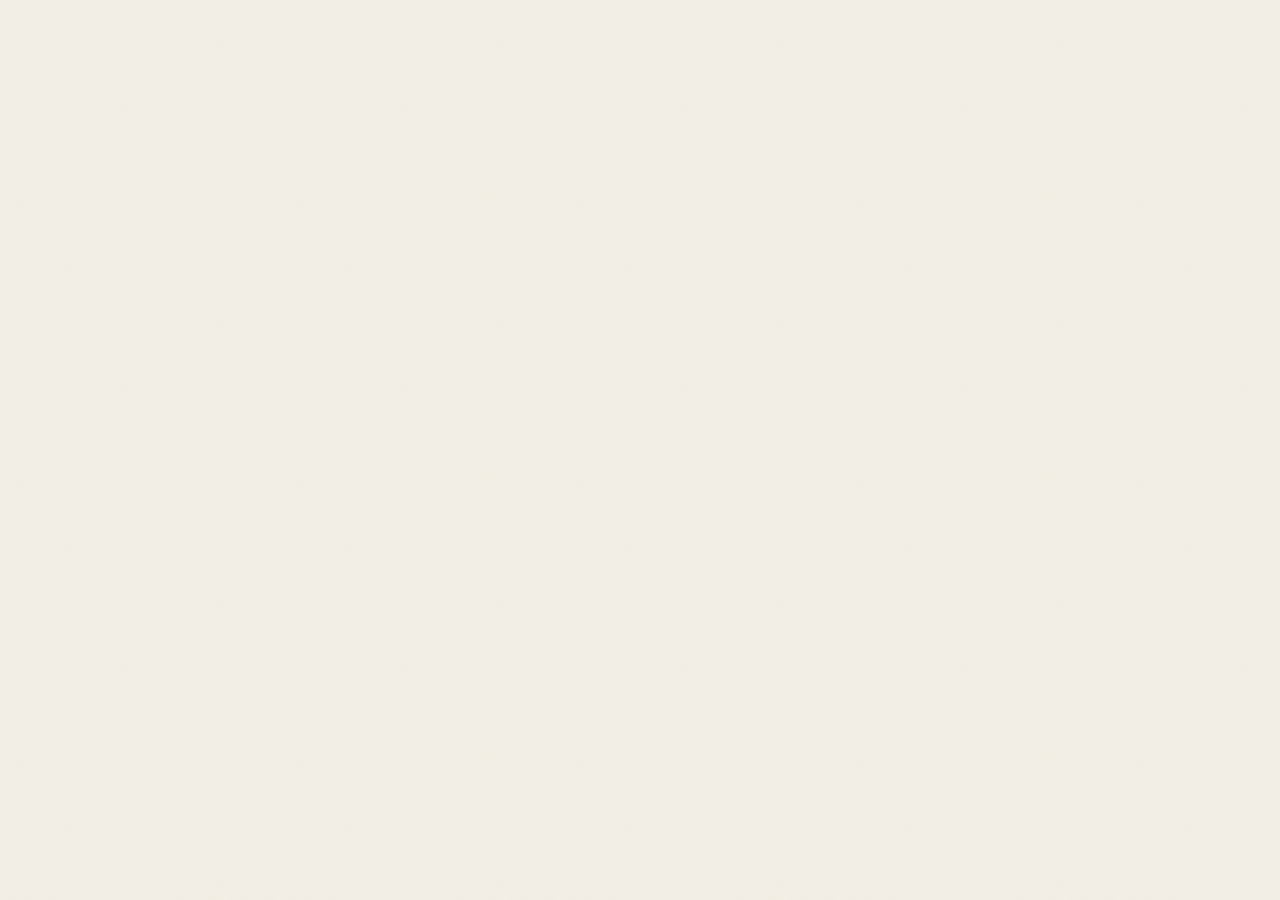
==== lp.html @ aed510a6 "Initial commit: João Rodrigo LP (dev + IA focused)" ====
<!doctype html>
<html lang="pt-BR">
<head>
<meta charset="UTF-8" />
<meta name="viewport" content="width=device-width, initial-scale=1.0" />
<title>João Rodrigo — IA, tráfego e sistemas que rodam todo dia</title>

<link rel="preconnect" href="https://fonts.googleapis.com" />
<link rel="preconnect" href="https://fonts.gstatic.com" crossorigin />
<link href="https://fonts.googleapis.com/css2?family=Instrument+Serif:ital@0;1&family=Inter+Tight:wght@400;500;600;700;800&family=JetBrains+Mono:wght@400;500;700&display=swap" rel="stylesheet" />

<style>
  :root {
    --paper: #F4EFE6;
    --paper-2: #ECE4D5;
    --ink: #14130F;
    --ink-2: #2A2823;
    --rule: #1f1d18;
    --muted: #6B635A;
    --muted-2: #9A9286;
    --accent: #C73E1D;        /* vermelho-tijolo */
    --accent-deep: #9C2F12;
    --highlight: #E9DFC8;     /* marca-texto creme */
    --serif: 'Instrument Serif', 'Times New Roman', serif;
    --sans: 'Inter Tight', system-ui, sans-serif;
    --mono: 'JetBrains Mono', ui-monospace, monospace;
  }

  * { box-sizing: border-box; }
  html, body { margin: 0; padding: 0; }
  html { scroll-behavior: smooth; }
  body {
    background: var(--paper);
    color: var(--ink);
    font-family: var(--sans);
    font-size: 16px;
    line-height: 1.5;
    -webkit-font-smoothing: antialiased;
    -moz-osx-font-smoothing: grayscale;
    overflow-x: hidden;
  }

  /* Grão de papel — sutil */
  body::after {
    content: '';
    position: fixed; inset: 0;
    pointer-events: none;
    z-index: 9999;
    opacity: 0.04;
    background-image: url("data:image/svg+xml,%3Csvg xmlns='http://www.w3.org/2000/svg' width='280' height='280'%3E%3Cfilter id='n'%3E%3CfeTurbulence type='fractalNoise' baseFrequency='0.85' numOctaves='3' stitchTiles='stitch'/%3E%3C/filter%3E%3Crect width='280' height='280' filter='url(%23n)'/%3E%3C/svg%3E");
    background-size: 280px;
    mix-blend-mode: multiply;
  }

  ::selection { background: var(--accent); color: var(--paper); }

  a { color: inherit; text-decoration: none; }
  button { font: inherit; color: inherit; background: none; border: none; cursor: pointer; padding: 0; }

  .serif { font-family: var(--serif); font-weight: 400; letter-spacing: -0.01em; }
  .mono  { font-family: var(--mono); }
  .ital  { font-style: italic; }

  /* Reveal on scroll */
  .reveal { opacity: 0; transform: translateY(24px); transition: opacity .9s cubic-bezier(.22,1,.36,1), transform .9s cubic-bezier(.22,1,.36,1); }
  .reveal.in { opacity: 1; transform: none; }
  .reveal-stagger > * { opacity: 0; transform: translateY(18px); transition: opacity .8s cubic-bezier(.22,1,.36,1), transform .8s cubic-bezier(.22,1,.36,1); }
  .reveal-stagger.in > * { opacity: 1; transform: none; }
  .reveal-stagger.in > *:nth-child(1) { transition-delay: 0ms; }
  .reveal-stagger.in > *:nth-child(2) { transition-delay: 70ms; }
  .reveal-stagger.in > *:nth-child(3) { transition-delay: 140ms; }
  .reveal-stagger.in > *:nth-child(4) { transition-delay: 210ms; }
  .reveal-stagger.in > *:nth-child(5) { transition-delay: 280ms; }
  .reveal-stagger.in > *:nth-child(6) { transition-delay: 350ms; }
  .reveal-stagger.in > *:nth-child(7) { transition-delay: 420ms; }
  .reveal-stagger.in > *:nth-child(8) { transition-delay: 490ms; }

  @media (prefers-reduced-motion: reduce) {
    .reveal, .reveal-stagger > * { opacity: 1 !important; transform: none !important; }
  }

  /* Botões */
  .btn {
    display: inline-flex; align-items: center; gap: 10px;
    padding: 14px 22px; border-radius: 999px;
    font-weight: 600; font-size: 15px;
    transition: transform .2s ease, background .2s ease, color .2s ease, border-color .2s ease;
    white-space: nowrap;
  }
  .btn-primary {
    background: var(--ink); color: var(--paper);
    border: 1px solid var(--ink);
  }
  .btn-primary:hover { background: var(--accent); border-color: var(--accent); transform: translateY(-1px); }
  .btn-ghost { border: 1px solid var(--ink); color: var(--ink); }
  .btn-ghost:hover { background: var(--ink); color: var(--paper); }

  /* Eyebrow */
  .eyebrow {
    font-family: var(--mono);
    font-size: 11px;
    font-weight: 500;
    letter-spacing: 0.18em;
    text-transform: uppercase;
    color: var(--muted);
    display: inline-flex;
    align-items: center;
    gap: 10px;
  }
  .eyebrow::before {
    content: ''; width: 22px; height: 1px; background: var(--ink); display: inline-block;
  }
  .eyebrow.no-rule::before { display: none; }

  /* Container */
  .wrap { max-width: 1240px; margin: 0 auto; padding: 0 28px; }
  .wrap-narrow { max-width: 920px; margin: 0 auto; padding: 0 28px; }

  /* Hairline */
  .rule { height: 1px; background: var(--ink); opacity: .15; width: 100%; }

  /* Headings */
  h1, h2, h3, h4 { margin: 0; font-weight: 400; }
  .display {
    font-family: var(--serif);
    font-size: clamp(36px, 5.6vw, 72px);
    line-height: 1.02;
    letter-spacing: -0.022em;
  }
  .h1 {
    font-family: var(--serif);
    font-size: clamp(30px, 4.4vw, 56px);
    line-height: 1.05;
    letter-spacing: -0.018em;
  }
  .h2 {
    font-family: var(--serif);
    font-size: clamp(24px, 3vw, 38px);
    line-height: 1.15;
    letter-spacing: -0.012em;
  }
  .lede {
    font-family: var(--serif);
    font-size: clamp(16px, 1.7vw, 19px);
    line-height: 1.45;
    color: var(--ink-2);
    font-style: italic;
  }

  /* Highlight marker */
  mark.h {
    background: linear-gradient(transparent 60%, var(--highlight) 60%);
    color: inherit;
    padding: 0 2px;
  }
  mark.accent {
    background: var(--accent); color: var(--paper);
    padding: 0 8px; border-radius: 2px;
  }

  /* Number plate */
  .numplate {
    font-family: var(--mono);
    font-size: 11px;
    color: var(--muted);
    letter-spacing: 0.1em;
  }

  /* === MARQUEE === */
  @keyframes marquee {
    0% { transform: translateX(0); }
    100% { transform: translateX(-50%); }
  }
  .marquee { display: flex; animation: marquee 38s linear infinite; width: max-content; }
  .marquee:hover { animation-play-state: paused; }
</style>

<script src="https://unpkg.com/react@18.3.1/umd/react.development.js" integrity="sha384-hD6/rw4ppMLGNu3tX5cjIb+uRZ7UkRJ6BPkLpg4hAu/6onKUg4lLsHAs9EBPT82L" crossorigin="anonymous"></script>
<script src="https://unpkg.com/react-dom@18.3.1/umd/react-dom.development.js" integrity="sha384-u6aeetuaXnQ38mYT8rp6sbXaQe3NL9t+IBXmnYxwkUI2Hw4bsp2Wvmx4yRQF1uAm" crossorigin="anonymous"></script>
<script src="https://unpkg.com/@babel/standalone@7.29.0/babel.min.js" integrity="sha384-m08KidiNqLdpJqLq95G/LEi8Qvjl/xUYll3QILypMoQ65QorJ9Lvtp2RXYGBFj1y" crossorigin="anonymous"></script>
</head>
<body>
  <div id="root"></div>

  <script type="text/babel" src="components/utils.jsx"></script>
  <script type="text/babel" src="components/Navbar.jsx"></script>
  <script type="text/babel" src="components/Hero.jsx"></script>
  <script type="text/babel" src="components/Marquee.jsx"></script>
  <script type="text/babel" src="components/PainPoints.jsx"></script>
  <script type="text/babel" src="components/BeforeAfter.jsx"></script>
  <script type="text/babel" src="components/Services.jsx"></script>
  <script type="text/babel" src="components/ROICalculator.jsx"></script>
  <script type="text/babel" src="components/Process.jsx"></script>
  <script type="text/babel" src="components/Differentials.jsx"></script>
  <script type="text/babel" src="components/About.jsx"></script>
  <script type="text/babel" src="components/Testimonials.jsx"></script>
  <script type="text/babel" src="components/FAQ.jsx"></script>
  <script type="text/babel" src="components/FinalCTA.jsx"></script>
  <script type="text/babel" src="components/Footer.jsx"></script>
  <script type="text/babel" src="components/StickyCTA.jsx"></script>
  <script type="text/babel" src="components/App.jsx"></script>

  <script type="text/babel" data-presets="env,react">
    const root = ReactDOM.createRoot(document.getElementById('root'));
    root.render(<App />);
  </script>
</body>
</html>
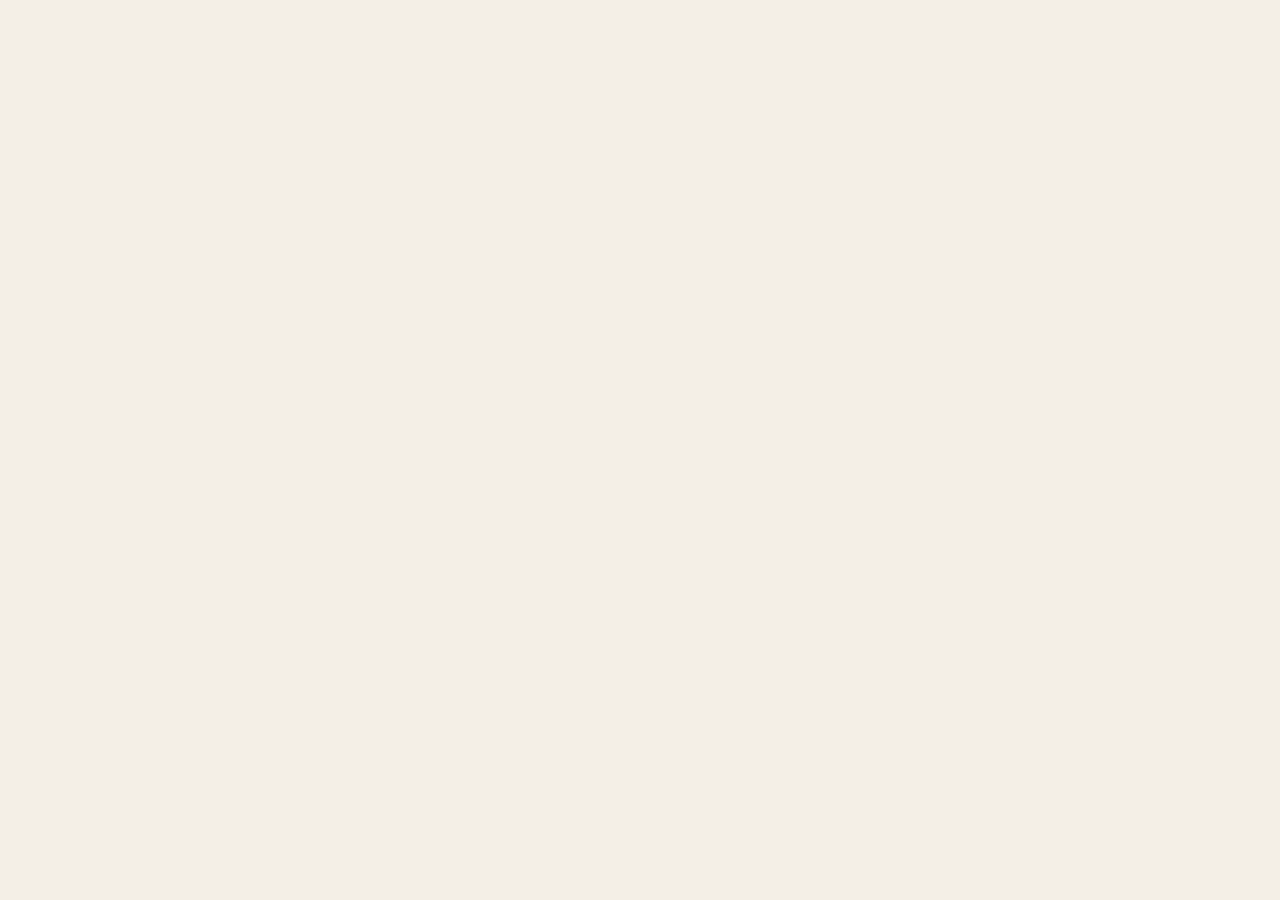
==== commit 3e56d3f8: "Focus landing page on paid traffic and simplify mobile layout" ====
--- a/lp.html
+++ b/lp.html
@@ -3,197 +3,28 @@
 <head>
 <meta charset="UTF-8" />
 <meta name="viewport" content="width=device-width, initial-scale=1.0" />
-<title>João Rodrigo — IA, tráfego e sistemas que rodam todo dia</title>
+<title>João Rodrigo — Gestão de tráfego pago | Meta Ads</title>
 
+<meta name="description" content="Gestão de tráfego pago para negócios de serviços. Meta Ads e Google Ads com João Rodrigo: planejamento, acompanhamento e atendimento direto." />
 <link rel="preconnect" href="https://fonts.googleapis.com" />
 <link rel="preconnect" href="https://fonts.gstatic.com" crossorigin />
 <link href="https://fonts.googleapis.com/css2?family=Instrument+Serif:ital@0;1&family=Inter+Tight:wght@400;500;600;700;800&family=JetBrains+Mono:wght@400;500;700&display=swap" rel="stylesheet" />
 
-<style>
-  :root {
-    --paper: #F4EFE6;
-    --paper-2: #ECE4D5;
-    --ink: #14130F;
-    --ink-2: #2A2823;
-    --rule: #1f1d18;
-    --muted: #6B635A;
-    --muted-2: #9A9286;
-    --accent: #C73E1D;        /* vermelho-tijolo */
-    --accent-deep: #9C2F12;
-    --highlight: #E9DFC8;     /* marca-texto creme */
-    --serif: 'Instrument Serif', 'Times New Roman', serif;
-    --sans: 'Inter Tight', system-ui, sans-serif;
-    --mono: 'JetBrains Mono', ui-monospace, monospace;
-  }
-
-  * { box-sizing: border-box; }
-  html, body { margin: 0; padding: 0; }
-  html { scroll-behavior: smooth; }
-  body {
-    background: var(--paper);
-    color: var(--ink);
-    font-family: var(--sans);
-    font-size: 16px;
-    line-height: 1.5;
-    -webkit-font-smoothing: antialiased;
-    -moz-osx-font-smoothing: grayscale;
-    overflow-x: hidden;
-  }
-
-  /* Grão de papel — sutil */
-  body::after {
-    content: '';
-    position: fixed; inset: 0;
-    pointer-events: none;
-    z-index: 9999;
-    opacity: 0.04;
-    background-image: url("data:image/svg+xml,%3Csvg xmlns='http://www.w3.org/2000/svg' width='280' height='280'%3E%3Cfilter id='n'%3E%3CfeTurbulence type='fractalNoise' baseFrequency='0.85' numOctaves='3' stitchTiles='stitch'/%3E%3C/filter%3E%3Crect width='280' height='280' filter='url(%23n)'/%3E%3C/svg%3E");
-    background-size: 280px;
-    mix-blend-mode: multiply;
-  }
-
-  ::selection { background: var(--accent); color: var(--paper); }
-
-  a { color: inherit; text-decoration: none; }
-  button { font: inherit; color: inherit; background: none; border: none; cursor: pointer; padding: 0; }
-
-  .serif { font-family: var(--serif); font-weight: 400; letter-spacing: -0.01em; }
-  .mono  { font-family: var(--mono); }
-  .ital  { font-style: italic; }
-
-  /* Reveal on scroll */
-  .reveal { opacity: 0; transform: translateY(24px); transition: opacity .9s cubic-bezier(.22,1,.36,1), transform .9s cubic-bezier(.22,1,.36,1); }
-  .reveal.in { opacity: 1; transform: none; }
-  .reveal-stagger > * { opacity: 0; transform: translateY(18px); transition: opacity .8s cubic-bezier(.22,1,.36,1), transform .8s cubic-bezier(.22,1,.36,1); }
-  .reveal-stagger.in > * { opacity: 1; transform: none; }
-  .reveal-stagger.in > *:nth-child(1) { transition-delay: 0ms; }
-  .reveal-stagger.in > *:nth-child(2) { transition-delay: 70ms; }
-  .reveal-stagger.in > *:nth-child(3) { transition-delay: 140ms; }
-  .reveal-stagger.in > *:nth-child(4) { transition-delay: 210ms; }
-  .reveal-stagger.in > *:nth-child(5) { transition-delay: 280ms; }
-  .reveal-stagger.in > *:nth-child(6) { transition-delay: 350ms; }
-  .reveal-stagger.in > *:nth-child(7) { transition-delay: 420ms; }
-  .reveal-stagger.in > *:nth-child(8) { transition-delay: 490ms; }
-
-  @media (prefers-reduced-motion: reduce) {
-    .reveal, .reveal-stagger > * { opacity: 1 !important; transform: none !important; }
-  }
-
-  /* Botões */
-  .btn {
-    display: inline-flex; align-items: center; gap: 10px;
-    padding: 14px 22px; border-radius: 999px;
-    font-weight: 600; font-size: 15px;
-    transition: transform .2s ease, background .2s ease, color .2s ease, border-color .2s ease;
-    white-space: nowrap;
-  }
-  .btn-primary {
-    background: var(--ink); color: var(--paper);
-    border: 1px solid var(--ink);
-  }
-  .btn-primary:hover { background: var(--accent); border-color: var(--accent); transform: translateY(-1px); }
-  .btn-ghost { border: 1px solid var(--ink); color: var(--ink); }
-  .btn-ghost:hover { background: var(--ink); color: var(--paper); }
-
-  /* Eyebrow */
-  .eyebrow {
-    font-family: var(--mono);
-    font-size: 11px;
-    font-weight: 500;
-    letter-spacing: 0.18em;
-    text-transform: uppercase;
-    color: var(--muted);
-    display: inline-flex;
-    align-items: center;
-    gap: 10px;
-  }
-  .eyebrow::before {
-    content: ''; width: 22px; height: 1px; background: var(--ink); display: inline-block;
-  }
-  .eyebrow.no-rule::before { display: none; }
-
-  /* Container */
-  .wrap { max-width: 1240px; margin: 0 auto; padding: 0 28px; }
-  .wrap-narrow { max-width: 920px; margin: 0 auto; padding: 0 28px; }
-
-  /* Hairline */
-  .rule { height: 1px; background: var(--ink); opacity: .15; width: 100%; }
-
-  /* Headings */
-  h1, h2, h3, h4 { margin: 0; font-weight: 400; }
-  .display {
-    font-family: var(--serif);
-    font-size: clamp(36px, 5.6vw, 72px);
-    line-height: 1.02;
-    letter-spacing: -0.022em;
-  }
-  .h1 {
-    font-family: var(--serif);
-    font-size: clamp(30px, 4.4vw, 56px);
-    line-height: 1.05;
-    letter-spacing: -0.018em;
-  }
-  .h2 {
-    font-family: var(--serif);
-    font-size: clamp(24px, 3vw, 38px);
-    line-height: 1.15;
-    letter-spacing: -0.012em;
-  }
-  .lede {
-    font-family: var(--serif);
-    font-size: clamp(16px, 1.7vw, 19px);
-    line-height: 1.45;
-    color: var(--ink-2);
-    font-style: italic;
-  }
-
-  /* Highlight marker */
-  mark.h {
-    background: linear-gradient(transparent 60%, var(--highlight) 60%);
-    color: inherit;
-    padding: 0 2px;
-  }
-  mark.accent {
-    background: var(--accent); color: var(--paper);
-    padding: 0 8px; border-radius: 2px;
-  }
-
-  /* Number plate */
-  .numplate {
-    font-family: var(--mono);
-    font-size: 11px;
-    color: var(--muted);
-    letter-spacing: 0.1em;
-  }
-
-  /* === MARQUEE === */
-  @keyframes marquee {
-    0% { transform: translateX(0); }
-    100% { transform: translateX(-50%); }
-  }
-  .marquee { display: flex; animation: marquee 38s linear infinite; width: max-content; }
-  .marquee:hover { animation-play-state: paused; }
-</style>
+<link rel="stylesheet" href="landing.css" />
 
 <script src="https://unpkg.com/react@18.3.1/umd/react.development.js" integrity="sha384-hD6/rw4ppMLGNu3tX5cjIb+uRZ7UkRJ6BPkLpg4hAu/6onKUg4lLsHAs9EBPT82L" crossorigin="anonymous"></script>
 <script src="https://unpkg.com/react-dom@18.3.1/umd/react-dom.development.js" integrity="sha384-u6aeetuaXnQ38mYT8rp6sbXaQe3NL9t+IBXmnYxwkUI2Hw4bsp2Wvmx4yRQF1uAm" crossorigin="anonymous"></script>
 <script src="https://unpkg.com/@babel/standalone@7.29.0/babel.min.js" integrity="sha384-m08KidiNqLdpJqLq95G/LEi8Qvjl/xUYll3QILypMoQ65QorJ9Lvtp2RXYGBFj1y" crossorigin="anonymous"></script>
 </head>
 <body>
-  <div id="root"></div>
+  <div id="root"></div><noscript>Ative o JavaScript para ver a página ou fale com João Rodrigo sobre gestão de tráfego pelo <a href="https://wa.me/558287398612">WhatsApp</a>.</noscript>
 
   <script type="text/babel" src="components/utils.jsx"></script>
   <script type="text/babel" src="components/Navbar.jsx"></script>
   <script type="text/babel" src="components/Hero.jsx"></script>
-  <script type="text/babel" src="components/Marquee.jsx"></script>
-  <script type="text/babel" src="components/PainPoints.jsx"></script>
-  <script type="text/babel" src="components/BeforeAfter.jsx"></script>
   <script type="text/babel" src="components/Services.jsx"></script>
-  <script type="text/babel" src="components/ROICalculator.jsx"></script>
   <script type="text/babel" src="components/Process.jsx"></script>
-  <script type="text/babel" src="components/Differentials.jsx"></script>
   <script type="text/babel" src="components/About.jsx"></script>
-  <script type="text/babel" src="components/Testimonials.jsx"></script>
   <script type="text/babel" src="components/FAQ.jsx"></script>
   <script type="text/babel" src="components/FinalCTA.jsx"></script>
   <script type="text/babel" src="components/Footer.jsx"></script>
--- a/landing.css
+++ b/landing.css
@@ -0,0 +1,106 @@
+:root {
+  --paper: #f4efe6; --paper-2: #ece4d5; --ink: #14130f; --ink-2: #2a2823;
+  --muted: #6b635a; --accent: #ad361b; --line: rgba(20,19,15,.18);
+  --serif: 'Instrument Serif', Georgia, serif; --sans: 'Inter Tight', system-ui, sans-serif;
+}
+* { box-sizing: border-box; }
+html { scroll-behavior: smooth; scroll-padding-top: 90px; }
+body { margin: 0; background: var(--paper); color: var(--ink); font: 16px/1.55 var(--sans); -webkit-font-smoothing: antialiased; }
+a { color: inherit; text-decoration: none; }
+button { font: inherit; color: inherit; cursor: pointer; }
+button, a, summary { -webkit-tap-highlight-color: transparent; }
+:focus-visible { outline: 3px solid var(--accent); outline-offset: 5px; }
+::selection { background: var(--accent); color: white; }
+p, figure { margin: 0; }
+h1, h2, h3 { margin: 0; font-family: var(--serif); font-weight: 400; text-wrap: pretty; }
+h1 { font-size: clamp(40px, 7vw, 72px); line-height: 1.04; letter-spacing: -.025em; }
+h2 { font-size: clamp(32px, 4vw, 48px); line-height: 1.1; letter-spacing: -.015em; max-width: 680px; }
+h3 { font-size: 27px; line-height: 1.15; }
+em { color: var(--accent); font-weight: 400; }
+.wrap { max-width: 1120px; padding-inline: 22px; margin-inline: auto; }
+.section { padding-block: 42px; border-bottom: 1px solid var(--line); }
+.eyebrow { color: var(--accent); font-size: 11px; font-weight: 700; text-transform: uppercase; letter-spacing: .12em; margin-bottom: 16px; }
+.btn { display: inline-flex; align-items: center; justify-content: center; gap: 10px; min-height: 48px; padding: 14px 20px; border-radius: 999px; font-size: 14px; font-weight: 600; line-height: 1.4; text-align: center; transition: background .2s; }
+.btn-primary { background: var(--ink); color: var(--paper); }
+.btn-primary:hover { background: var(--accent); }
+.btn-light { background: var(--paper); color: var(--ink); }
+.btn-light:hover { background: white; }
+.btn span { flex-shrink: 0; }
+.site-header { position: sticky; top: 0; z-index: 100; background: rgba(244,239,230,.97); border-bottom: 1px solid var(--line); }
+.nav-row { min-height: 68px; display: flex; align-items: center; justify-content: space-between; gap: 20px; }
+.brand { font: 26px/1.1 var(--serif); display: inline-flex; align-items: center; gap: 12px; }
+.brand span { color: var(--accent); font-size: 10px; }
+.desktop-nav { display: none; }
+.menu-toggle { display: grid; place-items: center; border: 1px solid var(--line); background: transparent; border-radius: 50%; width: 44px; height: 44px; font-size: 25px; }
+.mobile-menu { padding-bottom: 16px; }
+.mobile-menu a { display: block; padding-block: 12px; border-top: 1px solid var(--line); }
+.skip-link { position: absolute; top: -100px; left: 16px; padding: 10px; background: var(--paper); }
+.skip-link:focus { top: 8px; z-index: 101; }
+.hero { padding-top: 30px; }
+.hero-grid { display: grid; gap: 28px; align-items: center; }
+.hero-description { margin-block: 20px 22px; color: var(--ink-2); max-width: 530px; }
+.hero-cta { width: 100%; }
+.cta-note { font-size: 12px; color: var(--muted); margin-top: 10px; }
+.experience-line { display: grid; gap: 3px; border-top: 1px solid var(--line); margin-top: 24px; padding-top: 16px; font-size: 13px; }
+.experience-line span { color: var(--muted); }
+.hero-photo { display: flex; align-items: center; gap: 16px; }
+.hero-photo img { display: block; width: 88px; height: 104px; object-fit: cover; object-position: center 18%; background: var(--paper-2); border: 1px solid var(--line); }
+.hero-photo figcaption { display: grid; gap: 4px; font-size: 12px; color: var(--muted); }
+.hero-photo figcaption span:first-child { font: 24px var(--serif); color: var(--ink); }
+.service-grid { display: grid; margin-top: 26px; }
+.service-card { padding-block: 22px; border-top: 1px solid var(--line); }
+.step-number { font: italic 28px/1 var(--serif); color: var(--accent); }
+.service-card h3 { margin-block: 10px; }
+.service-card p, .process-list p { color: var(--ink-2); max-width: 580px; }
+.service-note { font-size: 13px; color: var(--muted); padding-top: 16px; border-top: 1px solid var(--line); }
+.about-section { background: var(--paper-2); }
+.about-grid { display: grid; gap: 24px; }
+.about-copy p + p { margin-top: 14px; }
+.secondary-copy { font-size: 14px; color: var(--muted); }
+.process-list { list-style: none; padding: 0; margin: 26px 0 0; }
+.process-list li { display: grid; grid-template-columns: 34px 1fr; gap: 16px; padding-block: 20px; border-top: 1px solid var(--line); }
+.process-list p { margin-top: 8px; }
+.contact-grid { display: grid; gap: 32px; }
+.faq-section { background: var(--paper-2); }
+.faq-list { margin-top: 24px; }
+.faq-list details { border-top: 1px solid var(--line); }
+.faq-list details:last-child { border-bottom: 1px solid var(--line); }
+.faq-list summary { list-style: none; cursor: pointer; padding-block: 19px; display: flex; align-items: center; justify-content: space-between; gap: 20px; font-weight: 600; line-height: 1.4; }
+.faq-list summary::-webkit-details-marker { display: none; }
+.faq-list summary span { flex-shrink: 0; font-size: 22px; font-weight: 400; color: var(--accent); }
+.faq-list details[open] summary span { transform: rotate(45deg); }
+.faq-list details p { padding-bottom: 20px; color: var(--ink-2); }
+.contact-card { padding: 26px 20px; background: var(--ink); color: var(--paper); align-self: start; scroll-margin-top: 90px; }
+.contact-card .eyebrow { color: #e6b99c; }
+.contact-card em { color: #e6b99c; }
+.contact-card > p:not(.eyebrow):not(.cta-note) { margin-block: 18px 24px; color: #d9d3c8; }
+.contact-card .btn { width: 100%; }
+.contact-card .cta-note { color: #c0b8aa; text-align: center; }
+.site-footer { padding-block: 28px 100px; }
+.footer-row { display: flex; flex-wrap: wrap; align-items: center; justify-content: space-between; gap: 18px 28px; }
+.footer-row p, .footer-row small { font-size: 12px; color: var(--muted); }
+.footer-row p { margin-top: 10px; }
+.instagram-link { display: inline-flex; align-items: center; min-height: 44px; font-size: 14px; }
+.sticky-cta { position: fixed; z-index: 90; bottom: 0; left: 0; right: 0; padding: 10px 16px max(10px, env(safe-area-inset-bottom)); background: var(--paper); border-top: 1px solid var(--line); }
+.sticky-cta .btn { width: 100%; }
+@media (min-width: 700px) {
+  .section { padding-block: 56px; }
+  .hero-grid { grid-template-columns: 1.5fr 1fr; gap: 48px; }
+  .hero-photo { display: block; }
+  .hero-photo img { width: 100%; height: auto; aspect-ratio: 4/5; }
+  .hero-photo figcaption { margin-top: 14px; }
+  .hero-cta { width: auto; }
+  .service-grid { grid-template-columns: repeat(3, 1fr); gap: 28px; }
+  .about-grid { grid-template-columns: 1fr 1.25fr; gap: 56px; }
+  .process-list li { grid-template-columns: 44px 1fr; gap: 22px; }
+}
+@media (min-width: 881px) {
+  .desktop-nav { display: flex; align-items: center; gap: 24px; font-size: 14px; }
+  .menu-toggle, .mobile-menu, .sticky-cta { display: none; }
+  .nav-row { min-height: 80px; }
+  .hero { padding-block: 56px; }
+  .contact-grid { grid-template-columns: 1.15fr 1fr; gap: 56px; }
+  .contact-card { padding: 32px; }
+  .site-footer { padding-block: 30px; }
+}
+@media (prefers-reduced-motion: reduce) { html { scroll-behavior: auto; } *, *::before, *::after { transition: none !important; } }
